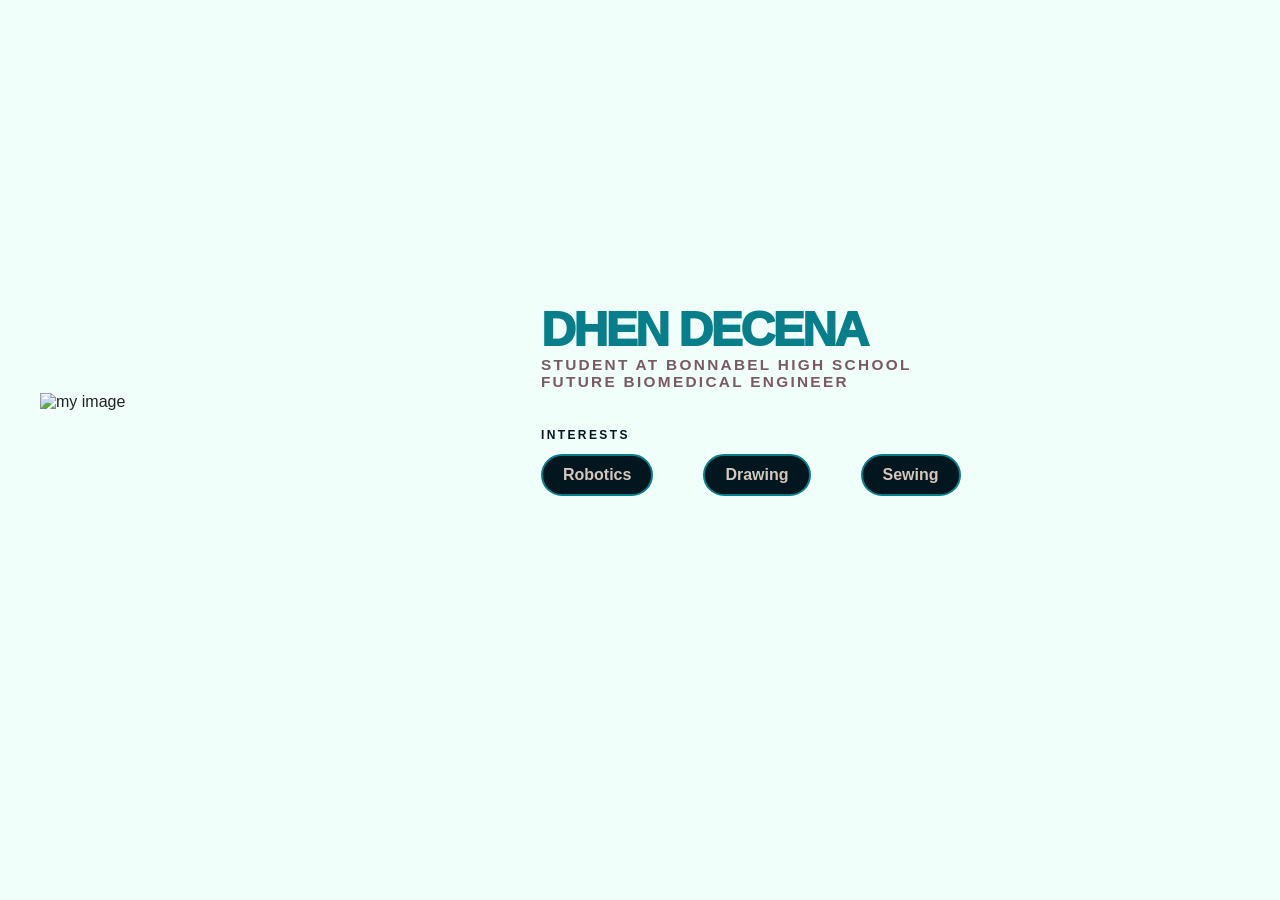
==== index.html @ f2bd7f00 "added img, changed cursor, on TODO6" ====
<!DOCTYPE html>
<html>

<head>
  <title>Not Enavailable</title>
  <link rel="stylesheet" href="style.css"/>
  
</head>

<body>
  <!-- All content goes here -->
  <div id="all-contents">
     <!-- nav goes here (TODO 6)-->

  <main>
    <div class ="sidebar">
      <img class=" "sidebar-img" 
      src="https://static.wikia.nocookie.net/frutigeraero/images/2/2a/Icon1.png/revision/latest?cb=20241230231133" 
      alt="my image"/>
    </div>

    <div class="content">
      <h2>Dhen Decena </h2>
      <p>Student at Bonnabel High School 
      </p>
      <p>  Future Biomedical Engineer
      </p>

      <div id="interests">
        <h3> Interests</h3>
        <ul>
          <li>Robotics</li>
          <li>Drawing</li>
          <li>Sewing</li>
        </ul>
      </div>

    </div>

  </main>

  </div>
</body>

</html>
---- style.css ----
* {
  box-sizing: border-box;
}

body {
  margin: 0;
  background: #F1FFFA;
  color: #222;
  font-family: "Helvetica Neue", Arial, sans-serif;
}

#all-contents {
  max-width: 1500px;
  min-height: 100vh;
  margin: 0 auto;
  padding: 32px 40px;
}

main {
  display: grid;
  grid-template-columns: minmax(220px, 1fr) minmax(420px, 1.6fr);
  align-items: center;
  min-height: calc(100vh - 160px);
  gap: clamp(32px, 5vw, 80px);
}
.sidebar {
  width: 100%;
}

.content {
  display: flex;
  flex-direction: column;
  align-items: flex-start;
  gap: 12px;
}

h2 {
  margin: 0;
  font-size: clamp(3rem, 1vw, 1rem);
  line-height: 0.9;
  font-weight: 1000;
  letter-spacing: -0.05em;
  text-transform: uppercase;
  color: #087E8B;
}

.content > p {
  margin: 0;
  color: #785964;
  font-size: 0.96rem;
  font-weight: 700;
  text-transform: uppercase;
  letter-spacing: 0.15em;
  line-height: 0.3;
}

#interests {
  margin-top: 32px;
  width: 100%;
}

#interests h3 {
  margin: 0 0 12px;
  font-size: 0.75rem;
  font-weight: 700;
  text-transform: uppercase;
  letter-spacing: 0.2em;
  color: #01161E;
}

#interests ul {
  list-style: none;
  margin: 0;
  padding: 0;
  display: flex;
  flex-wrap: wrap;
  gap: 50px;
}

#interests li {
  color: #D5C7BC;
  font-size: 1rem;
  font-weight: 600;
  padding: 10px 20px;
  background: #01161E;
  border: 2px solid #087E8B;
  border-radius: 100px;
  transition:
    background 0.25s ease,
    color 0.25s ease,
    transform 0.25s ease;
  cursor: url("hand.cur"), pointer;
}

#interests li:hover {
  background: #D5C7BC;
  color: #01161E;
  border: 1px solid #785964;
  transform: translateY(-2px);
}

.sidebar-img {
  width: 100%;
  max-width: 760px;
  aspect-ratio: 3 / 4;
  object-fit: cover;
  display: block;
  border-radius: 16px;
  filter: grayscale(100%);
  box-shadow: 0 8px 30px rgba(0, 0, 0, 0.12);
  transition:
    filter 0.4s ease,
    transform 0.4s ease,
    box-shadow 0.4s ease;
}

.sidebar-img:hover {
  filter: grayscale(0%);
  transform: translateY(-4px);
  box-shadow: 0 16px 40px rgba(0, 0, 0, 0.18);
}
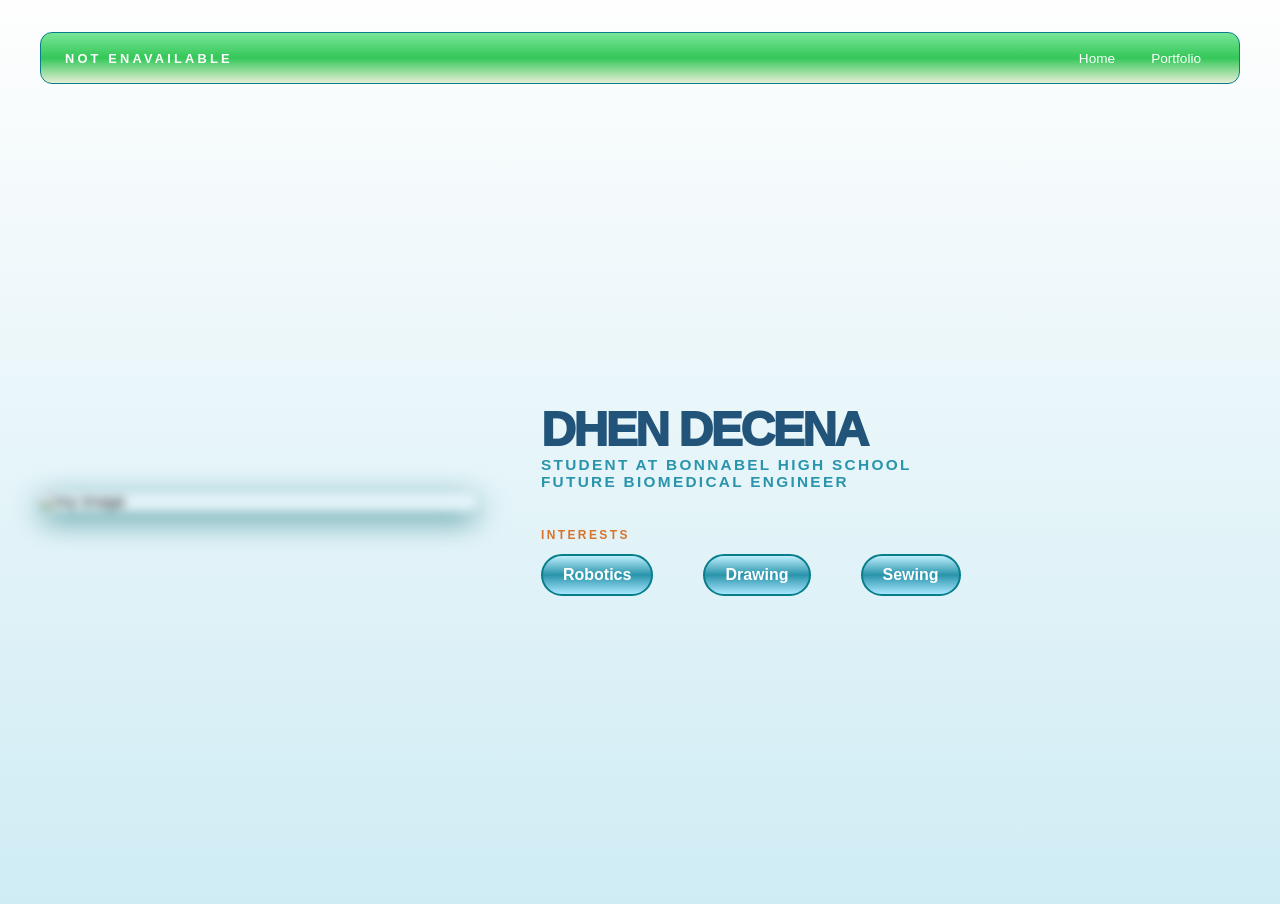
==== commit 9dfaeaef: "worked on styling it up + nav button" ====
--- a/index.html
+++ b/index.html
@@ -11,12 +11,18 @@
   <!-- All content goes here -->
   <div id="all-contents">
      <!-- nav goes here (TODO 6)-->
+      <nav>
+        <h1>Not Enavailable</h1>
+        <ul id="nav-ul">
+          <li class="nav-li"><a href="index.html">Home</a></li>
+          <li class="nav-li"><a href="portfolio.html">Portfolio</a></li>
+        </ul>
+      </nav>
 
   <main>
     <div class ="sidebar">
-      <img class=" "sidebar-img" 
-      src="https://static.wikia.nocookie.net/frutigeraero/images/2/2a/Icon1.png/revision/latest?cb=20241230231133" 
-      alt="my image"/>
+      <img class= "sidebar-img"
+      src="https://static.wikia.nocookie.net/frutigeraero/images/2/2a/Icon1.png/revision/latest?cb=20241230231133" alt="my image"/>
     </div>
 
     <div class="content">
--- a/style.css
+++ b/style.css
@@ -4,7 +4,7 @@
 
 body {
   margin: 0;
-  background: #F1FFFA;
+  background-image: linear-gradient(to bottom, #FEFEFEff, #CFECF4ff);
   color: #222;
   font-family: "Helvetica Neue", Arial, sans-serif;
 }
@@ -41,12 +41,12 @@
   font-weight: 1000;
   letter-spacing: -0.05em;
   text-transform: uppercase;
-  color: #087E8B;
+  color: #225479ff;
 }
 
 .content > p {
   margin: 0;
-  color: #785964;
+  color: #2994ABff;
   font-size: 0.96rem;
   font-weight: 700;
   text-transform: uppercase;
@@ -65,8 +65,8 @@
   font-weight: 700;
   text-transform: uppercase;
   letter-spacing: 0.2em;
-  color: #01161E;
-}
+  color: #D9732Bff;
+  }
 
 #interests ul {
   list-style: none;
@@ -78,11 +78,11 @@
 }
 
 #interests li {
-  color: #D5C7BC;
+  color: #ffffffff;
   font-size: 1rem;
   font-weight: 600;
   padding: 10px 20px;
-  background: #01161E;
+  background-image: linear-gradient(to bottom, #BDEEFC, #2994ABff, #a8e6ffff); 
   border: 2px solid #087E8B;
   border-radius: 100px;
   transition:
@@ -93,29 +93,98 @@
 }
 
 #interests li:hover {
-  background: #D5C7BC;
-  color: #01161E;
-  border: 1px solid #785964;
+  background-image: linear-gradient(to bottom, #78e697ff, #34c759ff,#E7EFD6ff);
+  color: #fff;
+  border: 1px solid #1061faff;
   transform: translateY(-2px);
 }
 
-.sidebar-img {
+
+.sidebar-img{
   width: 100%;
   max-width: 760px;
-  aspect-ratio: 3 / 4;
   object-fit: cover;
   display: block;
   border-radius: 16px;
-  filter: grayscale(100%);
-  box-shadow: 0 8px 30px rgba(0, 0, 0, 0.12);
+  filter: blur(5px) grayscale(40%);
+  box-shadow: 0 8px 30px rgb(1, 145, 155);
   transition:
     filter 0.4s ease,
     transform 0.4s ease,
     box-shadow 0.4s ease;
 }
 
-.sidebar-img:hover {
+.sidebar-img:hover{
   filter: grayscale(0%);
   transform: translateY(-4px);
-  box-shadow: 0 16px 40px rgba(0, 0, 0, 0.18);
-}+  box-shadow: 0 16px 40px rgb(2, 238, 226);
+}
+
+nav {
+  display: flex;
+  justify-content: space-between;
+  align-items: center;
+  margin-bottom: 48px;
+  padding: 16px 24px;
+  background-image: linear-gradient(to bottom, #78e697ff, #34c759ff, #E7EFD6ff); 
+  border: 1px solid #087E8B;
+  border-radius: 12px;
+}
+
+nav h1{
+  margin: 0;
+  font-size: 0.8rem;
+  font-weight: 700;
+  text-transform: uppercase;
+  letter-spacing: 0.2rem;
+  color: #fff;
+ 
+}
+
+#nav-ul {
+  list-style: none;
+  display: flex;
+  gap: 8px;
+  margin: 0;
+  padding: 0;
+}
+
+.nav-li a{
+  color: #fff;
+  text-decoration: none;
+  font-size: 0.85rem;
+  font-weight: 500;
+  padding: 6px 14px;
+  border-radius: 8px;
+  transition:
+    background 0.25s ease,
+    color 0.25s ease;
+}
+
+.nav-li a:hover {
+  background: #D9732Bff;
+  color: #fff;
+}
+
+/*
+--royal-blue: #1061faff;
+--ocean-blue: #0088ccff;
+--maya-blue: #5dbbffff;
+--frosted-blue: #a8e6ffff;
+--jade-green: #34c759ff;
+--light-green: #78e697ff;
+--white: #ffffffff;
+--prussian-blue: #10253dff;
+
+--fresh-sky: #3CAAE5ff;
+--baby-blue-ice: #BDEEFC;
+--light-cyan: #CFECF4ff;
+--pacific-cyan: #2994ABff;
+--strong-cyan: #22CED5ff;
+--emerald: #28C46Dff; xx
+--beige: #E7EFD6ff;
+--chocolate: #D9732Bff;
+--white: #FEFEFEff;
+--baltic-blue: #225479ff;
+
+*/
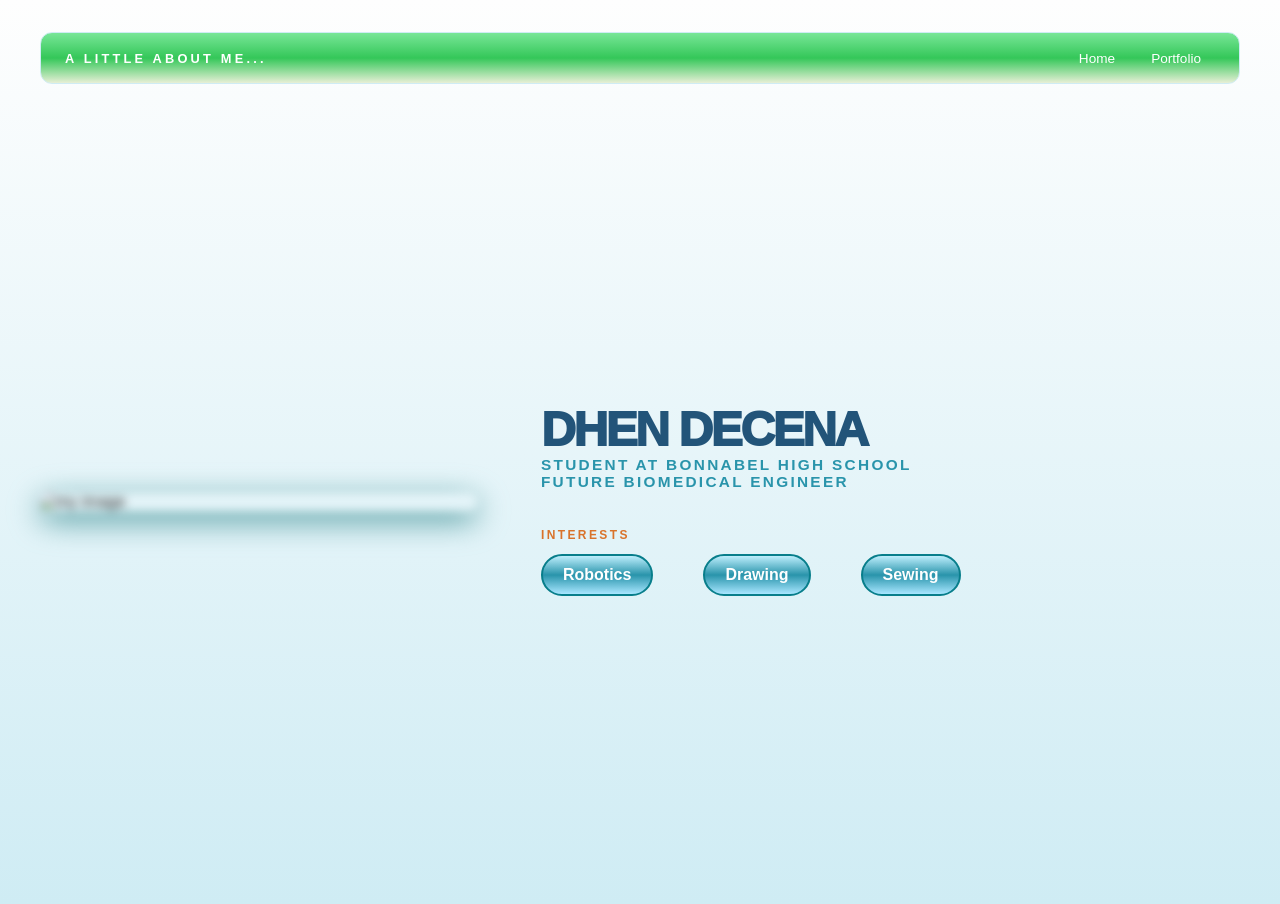
==== commit 374d2f31: "finished first website, will work on bonus challenges. image might be changed" ====
--- a/index.html
+++ b/index.html
@@ -2,7 +2,7 @@
 <html>
 
 <head>
-  <title>Not Enavailable</title>
+  <title>Who's Dhen?</title>
   <link rel="stylesheet" href="style.css"/>
   
 </head>
@@ -12,7 +12,7 @@
   <div id="all-contents">
      <!-- nav goes here (TODO 6)-->
       <nav>
-        <h1>Not Enavailable</h1>
+        <h1>A Little About Me...</h1>
         <ul id="nav-ul">
           <li class="nav-li"><a href="index.html">Home</a></li>
           <li class="nav-li"><a href="portfolio.html">Portfolio</a></li>
@@ -23,6 +23,7 @@
     <div class ="sidebar">
       <img class= "sidebar-img"
       src="https://static.wikia.nocookie.net/frutigeraero/images/2/2a/Icon1.png/revision/latest?cb=20241230231133" alt="my image"/>
+        <!-- image is placeholder-->
     </div>
 
     <div class="content">
--- a/style.css
+++ b/style.css
@@ -117,7 +117,7 @@
 .sidebar-img:hover{
   filter: grayscale(0%);
   transform: translateY(-4px);
-  box-shadow: 0 16px 40px rgb(2, 238, 226);
+  box-shadow: 0 16px 40px #22CED5ff;
 }
 
 nav {
@@ -127,7 +127,7 @@
   margin-bottom: 48px;
   padding: 16px 24px;
   background-image: linear-gradient(to bottom, #78e697ff, #34c759ff, #E7EFD6ff); 
-  border: 1px solid #087E8B;
+  border: 1px solid #CFECF4ff;
   border-radius: 12px;
 }
 
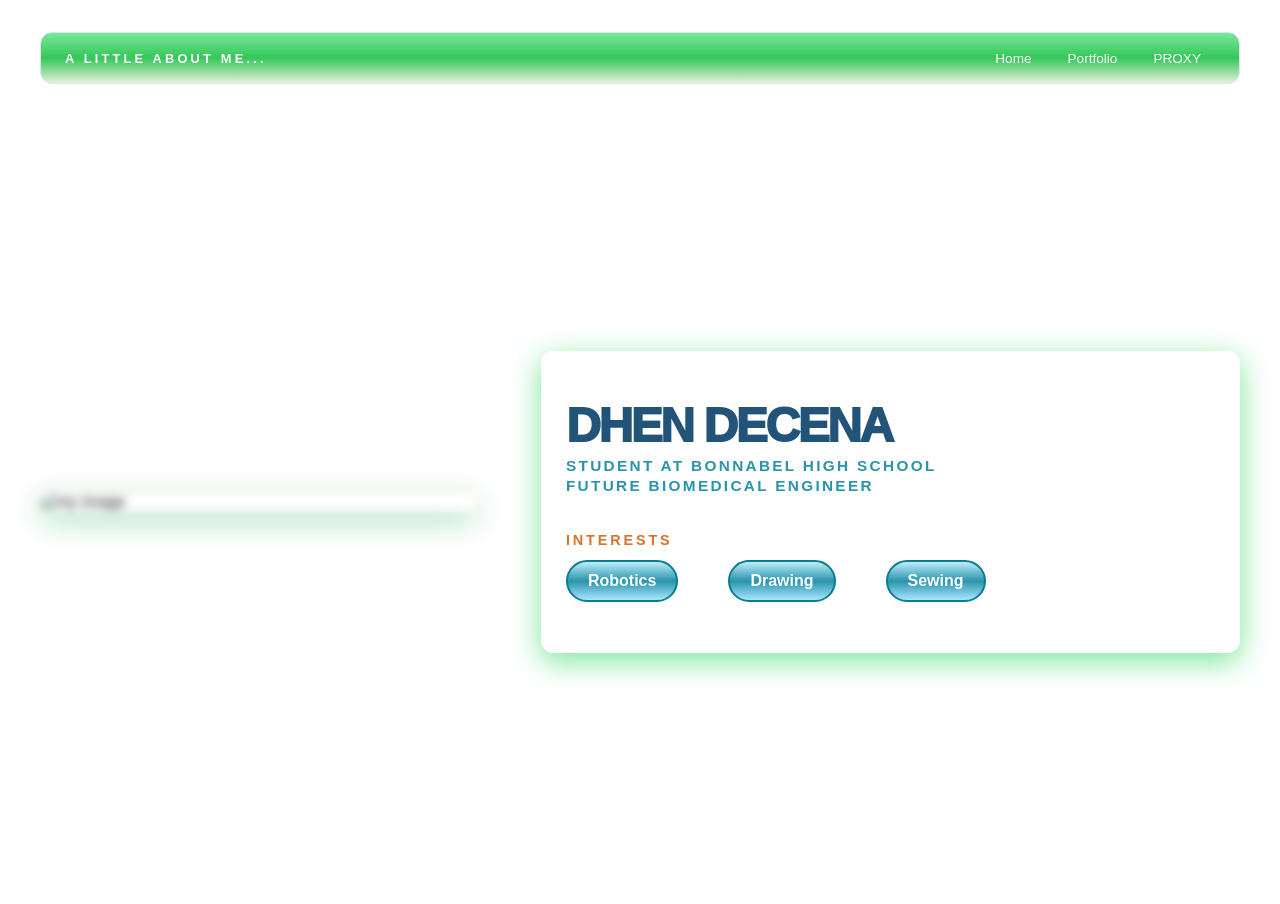
==== commit a7dfbc72: "finished min portfolio" ====
--- a/index.html
+++ b/index.html
@@ -3,48 +3,50 @@
 
 <head>
   <title>Who's Dhen?</title>
-  <link rel="stylesheet" href="style.css"/>
-  
+  <link rel="stylesheet" href="style.css" />
+  <link rel="icon" href="favicon.ico" type="image/x-icon" />
 </head>
 
 <body>
   <!-- All content goes here -->
   <div id="all-contents">
-     <!-- nav goes here (TODO 6)-->
-      <nav>
-        <h1>A Little About Me...</h1>
-        <ul id="nav-ul">
-          <li class="nav-li"><a href="index.html">Home</a></li>
-          <li class="nav-li"><a href="portfolio.html">Portfolio</a></li>
-        </ul>
-      </nav>
+    <!-- nav goes here (TODO 6)-->
+    <nav>
+      <h1>A Little About Me...</h1>
+      <ul id="nav-ul">
+        <li class="nav-li"><a href="index.html">Home</a></li>
+        <li class="nav-li"><a href="portfolio.html">Portfolio</a></li>
+        <li class="nav-li"><a href="third-page.html">PROXY</a></li>
+      </ul>
+    </nav>
 
-  <main>
-    <div class ="sidebar">
-      <img class= "sidebar-img"
-      src="https://static.wikia.nocookie.net/frutigeraero/images/2/2a/Icon1.png/revision/latest?cb=20241230231133" alt="my image"/>
+    <main>
+      <div class="sidebar">
+        <img class="sidebar-img"
+          src="https://static.wikia.nocookie.net/frutigeraero/images/2/2a/Icon1.png/revision/latest?cb=20241230231133"
+          alt="my image" />
         <!-- image is placeholder-->
-    </div>
-
-    <div class="content">
-      <h2>Dhen Decena </h2>
-      <p>Student at Bonnabel High School 
-      </p>
-      <p>  Future Biomedical Engineer
-      </p>
-
-      <div id="interests">
-        <h3> Interests</h3>
-        <ul>
-          <li>Robotics</li>
-          <li>Drawing</li>
-          <li>Sewing</li>
-        </ul>
       </div>
 
-    </div>
+      <div class="content">
+        <h2>Dhen Decena </h2>
+        <p>Student at Bonnabel High School
+        </p>
+        <p> Future Biomedical Engineer
+        </p>
 
-  </main>
+        <div id="interests">
+          <h3> Interests</h3>
+          <ul>
+            <li>Robotics</li>
+            <li>Drawing</li>
+            <li>Sewing</li>
+          </ul>
+        </div>
+
+      </div>
+
+    </main>
 
   </div>
 </body>
--- a/style.css
+++ b/style.css
@@ -1,12 +1,18 @@
+/*Home Styles*/
+
 * {
   box-sizing: border-box;
 }
 
 body {
   margin: 0;
-  background-image: linear-gradient(to bottom, #FEFEFEff, #CFECF4ff);
-  color: #222;
+  color: #222; 
   font-family: "Helvetica Neue", Arial, sans-serif;
+  background-image: url('https://grafismasakini.com/uploads/2025/07/270a47404a1eadca542fb12c1d74234f_1ee6ed2e2090e92a578a083b3022bcd4.jpg.webp?v=1751625627');
+  background-size: cover;
+  background-repeat: no-repeat;
+  background-position: center;
+  backdrop-filter: blur(2px);
 }
 
 #all-contents {
@@ -28,16 +34,22 @@
 }
 
 .content {
-  display: flex;
+  display: flex;  
   flex-direction: column;
   align-items: flex-start;
   gap: 12px;
-}
-
+  border: 1px solid #fff;
+  border-radius: 12px;
+  padding: 50px 24px;
+  background-color: #fff;
+  box-shadow: 0 8px 30px #78e697ff;
+
+}
+ 
 h2 {
   margin: 0;
   font-size: clamp(3rem, 1vw, 1rem);
-  line-height: 0.9;
+  line-height: 1;
   font-weight: 1000;
   letter-spacing: -0.05em;
   text-transform: uppercase;
@@ -51,7 +63,7 @@
   font-weight: 700;
   text-transform: uppercase;
   letter-spacing: 0.15em;
-  line-height: 0.3;
+  line-height: 0.5;
 }
 
 #interests {
@@ -61,7 +73,7 @@
 
 #interests h3 {
   margin: 0 0 12px;
-  font-size: 0.75rem;
+  font-size: 0.90rem;
   font-weight: 700;
   text-transform: uppercase;
   letter-spacing: 0.2em;
@@ -95,7 +107,7 @@
 #interests li:hover {
   background-image: linear-gradient(to bottom, #78e697ff, #34c759ff,#E7EFD6ff);
   color: #fff;
-  border: 1px solid #1061faff;
+  border: 2px solid #34c759ff;
   transform: translateY(-2px);
 }
 
@@ -107,7 +119,7 @@
   display: block;
   border-radius: 16px;
   filter: blur(5px) grayscale(40%);
-  box-shadow: 0 8px 30px rgb(1, 145, 155);
+  box-shadow: 0 8px 30px #78e697ff;
   transition:
     filter 0.4s ease,
     transform 0.4s ease,
@@ -117,7 +129,7 @@
 .sidebar-img:hover{
   filter: grayscale(0%);
   transform: translateY(-4px);
-  box-shadow: 0 16px 40px #22CED5ff;
+  box-shadow: 0 16px 40px #78e697ff;
 }
 
 nav {
@@ -188,3 +200,84 @@
 --baltic-blue: #225479ff;
 
 */
+
+
+
+/*Portfolio Styles*/
+
+.content h1{
+  color: #D9732Bff;
+  margin: 0;
+  font-size: clamp(3rem, 1vw, 1rem);
+  line-height: 1;
+  font-weight: 700;
+  letter-spacing: -0.05em;
+  text-transform: uppercase;
+}
+
+#portfolio {
+  list-style: none;
+  margin: 0;
+  padding: 0;
+  width: 100%;
+  display: flex;
+  flex-direction: column;
+  gap: 8px;
+}
+
+#portfolio li {
+  border-radius: 12px;
+  overflow: hidden;
+}
+
+.content h3{ 
+  margin: 0;
+  font-size: clamp(1.5rem, 1vw, 1rem);
+  line-height: 1;
+  font-weight: 300;
+  letter-spacing: -0.05em;
+  text-transform: uppercase;
+  color: #2994ABff;
+}
+
+#portfolio a {
+  position: relative;
+  display: flex;
+  justify-content: space-between;
+  align-items: center;
+  text-decoration: none;
+  font-size: 1.1rem;
+  font-weight: 500;
+  border-radius: 12px;
+  color: #ffffffff;
+  padding: 16px 20px;
+  background-image: linear-gradient(to bottom, #BDEEFC, #2994ABff, #a8e6ffff); 
+  border: 2px solid #087E8B;
+  cursor: url("hand.cur"), pointer;
+  transition: 
+    opacity 0.3s ease,
+    background 0.25s ease,
+    color 0.25s ease,
+    transform 0.25s ease;
+}
+
+
+#portfolio a:hover {
+  background-image: linear-gradient(to bottom, #78e697ff, #34c759ff,#E7EFD6ff);
+  color: #fff;
+  border: 2px solid #34c759ff;
+  transform: translateX(4px);
+}
+
+
+#portfolio a::after {
+  content: "->";
+  font-size: 0.85rem;
+  opacity: 0.4;
+  transition: opacity 0.25s ease;
+  white-space: nowrap;
+}
+
+#portfolio a:hover::after {
+ opacity: 1; 
+}
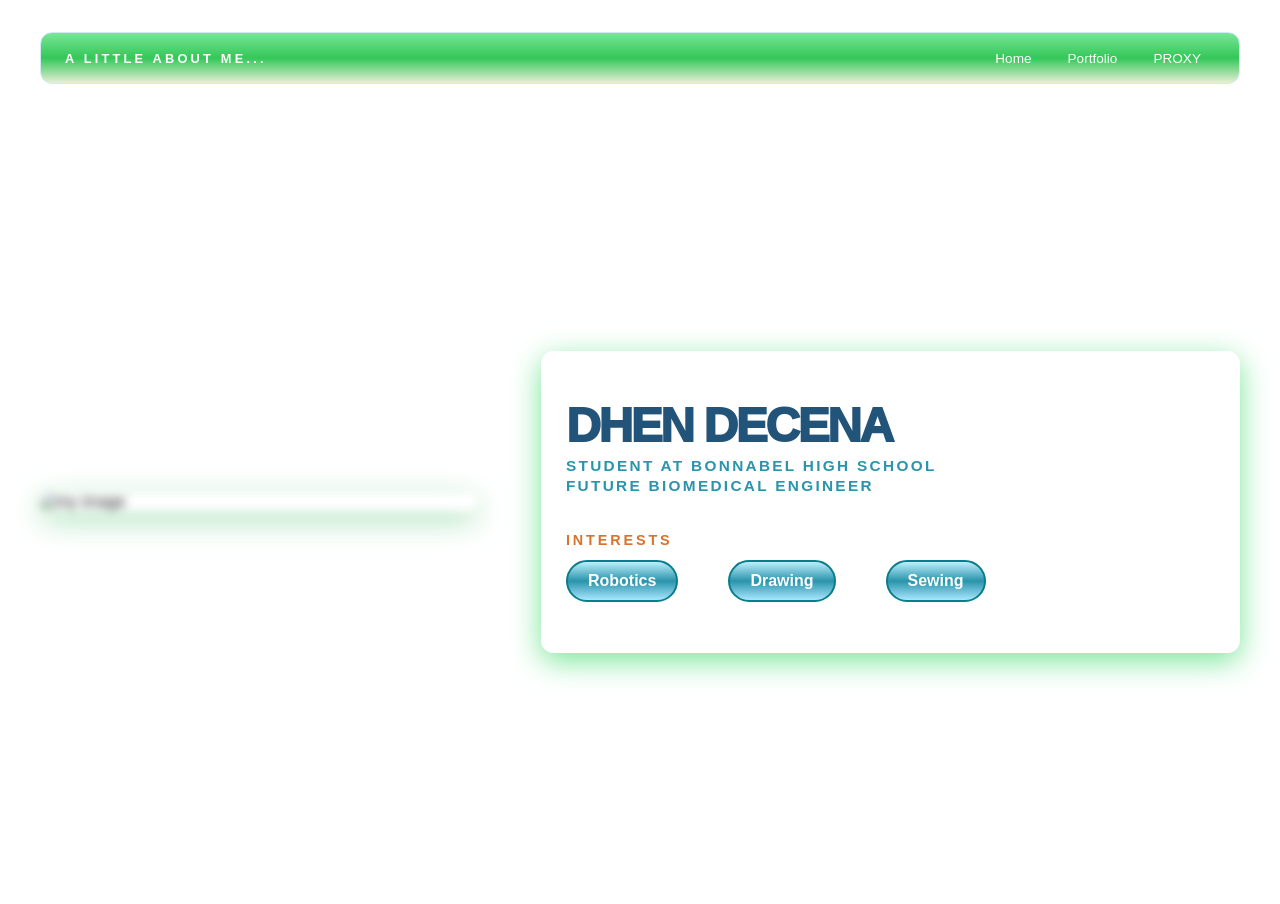
==== commit ffe3424e: "working on tooltip" ====
--- a/index.html
+++ b/index.html
@@ -17,6 +17,7 @@
         <li class="nav-li"><a href="index.html">Home</a></li>
         <li class="nav-li"><a href="portfolio.html">Portfolio</a></li>
         <li class="nav-li"><a href="third-page.html">PROXY</a></li>
+    
       </ul>
     </nav>
 
--- a/style.css
+++ b/style.css
@@ -240,7 +240,7 @@
   color: #2994ABff;
 }
 
-#portfolio a {
+#portfolio a:link {
   position: relative;
   display: flex;
   justify-content: space-between;
@@ -261,6 +261,11 @@
     transform 0.25s ease;
 }
 
+#portfolio a:visited {
+  color:#225479ff;
+  border: 2px solid #087E8B;
+}
+
 
 #portfolio a:hover {
   background-image: linear-gradient(to bottom, #78e697ff, #34c759ff,#E7EFD6ff);
@@ -280,4 +285,42 @@
 
 #portfolio a:hover::after {
  opacity: 1; 
+}
+
+.tooltiptext {
+  visibility: hidden;
+  width: 130px;
+  background-color: black;
+  color: #fff;
+  text-align: center;
+  border-radius: 6px;
+  padding: 5px 0;
+  position: absolute;
+  z-index: 1;
+  top: -5px;
+  left: 105%;
+}
+
+.tooltip:hover .tooltiptext {
+  visibility: visible;
+}
+
+
+.portfolio-img{
+  width: 100%;
+  max-width: 490px;
+  object-fit: cover;
+  display: block;
+  border-radius: 16px;
+  box-shadow: 0 8px 30px #78e697ff;
+  transition:
+    filter 0.4s ease,
+    transform 0.4s ease,
+    box-shadow 0.4s ease;
+}
+
+.portfolio-img:hover{
+  transform: translateY(-4px);
+  box-shadow: 0 16px 40px #78e697ff;
+
 }
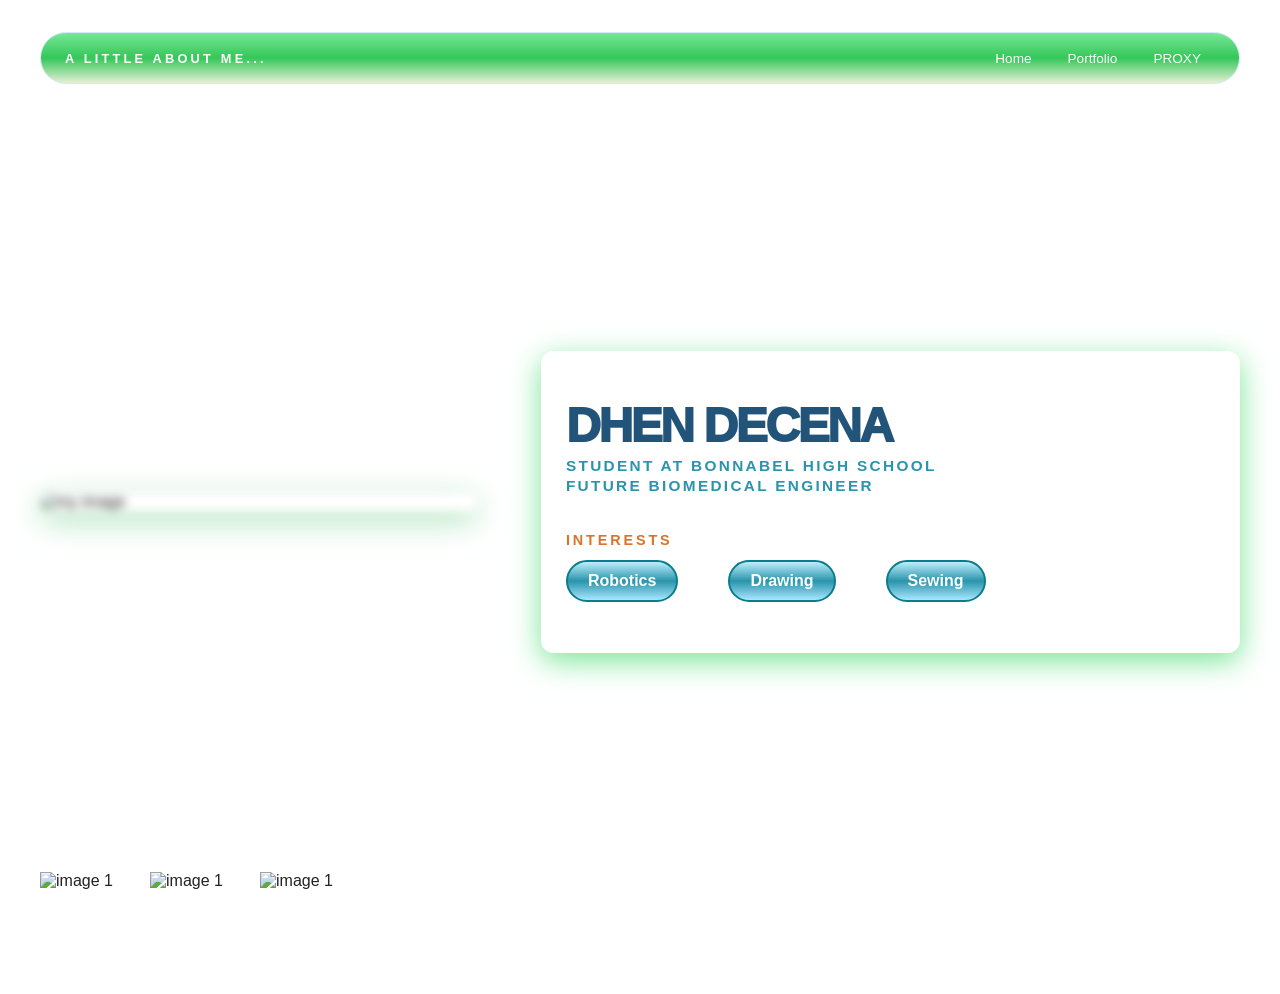
==== commit 0f5dd1ef: "finished extra challenge wbst and ptfl, add diff img, quit tooltip and reply code?" ====
--- a/index.html
+++ b/index.html
@@ -48,7 +48,11 @@
       </div>
 
     </main>
-
+    <div class="image-gallery">
+      <img src="https://www.shutterstock.com/image-vector/clownfish-8-bit-pixel-style-260nw-2271841437.jpg" alt="image 1">
+      <img src="https://www.shutterstock.com/image-vector/clownfish-8-bit-pixel-style-260nw-2271841437.jpg" alt="image 1">
+      <img src="https://www.shutterstock.com/image-vector/clownfish-8-bit-pixel-style-260nw-2271841437.jpg" alt="image 1">
+    </div>
   </div>
 </body>
 
--- a/style.css
+++ b/style.css
@@ -14,6 +14,8 @@
   background-position: center;
   backdrop-filter: blur(2px);
 }
+
+/* or https://wallpapers-clan.com/wp-content/uploads/2025/12/frutiger-aero-dreamscape-aesthetic-wallpaper-preview.jpg */
 
 #all-contents {
   max-width: 1500px;
@@ -140,7 +142,7 @@
   padding: 16px 24px;
   background-image: linear-gradient(to bottom, #78e697ff, #34c759ff, #E7EFD6ff); 
   border: 1px solid #CFECF4ff;
-  border-radius: 12px;
+  border-radius: 90px;
 }
 
 nav h1{
@@ -171,6 +173,17 @@
   transition:
     background 0.25s ease,
     color 0.25s ease;
+}
+
+.image-gallery {
+  display: flex;
+  gap: 10px;
+}
+
+.image-gallery img {
+  width: 100px;
+  height:90px;
+  object-fit: cover;
 }
 
 .nav-li a:hover {
@@ -239,6 +252,8 @@
   text-transform: uppercase;
   color: #2994ABff;
 }
+
+
 
 #portfolio a:link {
   position: relative;
@@ -275,6 +290,57 @@
 }
 
 
+/*
+.button-container{
+  margin-bottom: 0;
+
+}
+
+.btn {
+  display: inline-block;
+  background: #BDEEFC;
+  text-decoration: none;
+  width: 160px;
+  height: 42px;
+  margin: 24px 0;
+  border-radius: 10px;
+  
+  position:relative;
+  
+}
+
+.btn.test-completed::after {
+  content: "TEST";
+  position: absolute;
+  text-align: center;
+  width:100%;
+  font-weight:bold;
+  color:#fff;
+  
+  transition: opacity 0.25s ease,
+    all 400ms;
+  white-space: nowrap;
+  top: 0;
+  line-height: 2.5;
+
+}
+
+.btn.btn.test-completed:hover::after {
+  top:-36px;
+}
+
+.btn.test-completed::before {
+  content:"COMPLETED";
+  top:36px;
+}
+
+.btn.btn.test-completed:hover::before {
+  top:0;
+}
+
+*/
+
+
 #portfolio a::after {
   content: "->";
   font-size: 0.85rem;
@@ -285,6 +351,18 @@
 
 #portfolio a:hover::after {
  opacity: 1; 
+}
+
+
+
+
+/*
+
+.tooltip {
+  position: relative;
+  display: inline-block;
+  border-bottom: 1px dotted black;
+  cursor: pointer;
 }
 
 .tooltiptext {
@@ -305,6 +383,7 @@
   visibility: visible;
 }
 
+*/
 
 .portfolio-img{
   width: 100%;
@@ -323,4 +402,54 @@
   transform: translateY(-4px);
   box-shadow: 0 16px 40px #78e697ff;
 
-}+}
+
+/*responsive web design
+@media screen and (min-width: 120px) and (max-width: 1080px) {
+  main {
+    height: 100ch;
+    zoom: 1.5;
+    display: grid;
+  }
+
+  h1 {
+    font-size: 44px;
+  }
+
+  h2 {
+    font-size: 42px;
+  }
+
+  h3 {
+    font-size: 36px;
+  }
+
+  #all-contents {
+    height: 100ch;
+    margin: none;
+  }
+
+  a {
+    font-size: 42px;
+  }
+
+  .sidebar {
+    margin-right: 0px;
+    justify-content: center;
+    align-items: center;
+  }
+
+  .sidebar-img {
+    width: 100%;
+  }
+
+  p,
+  li {
+    font-size: 24px;
+  }
+
+  .content {
+    align-content: center;
+    justify-content: center;
+  }
+} */
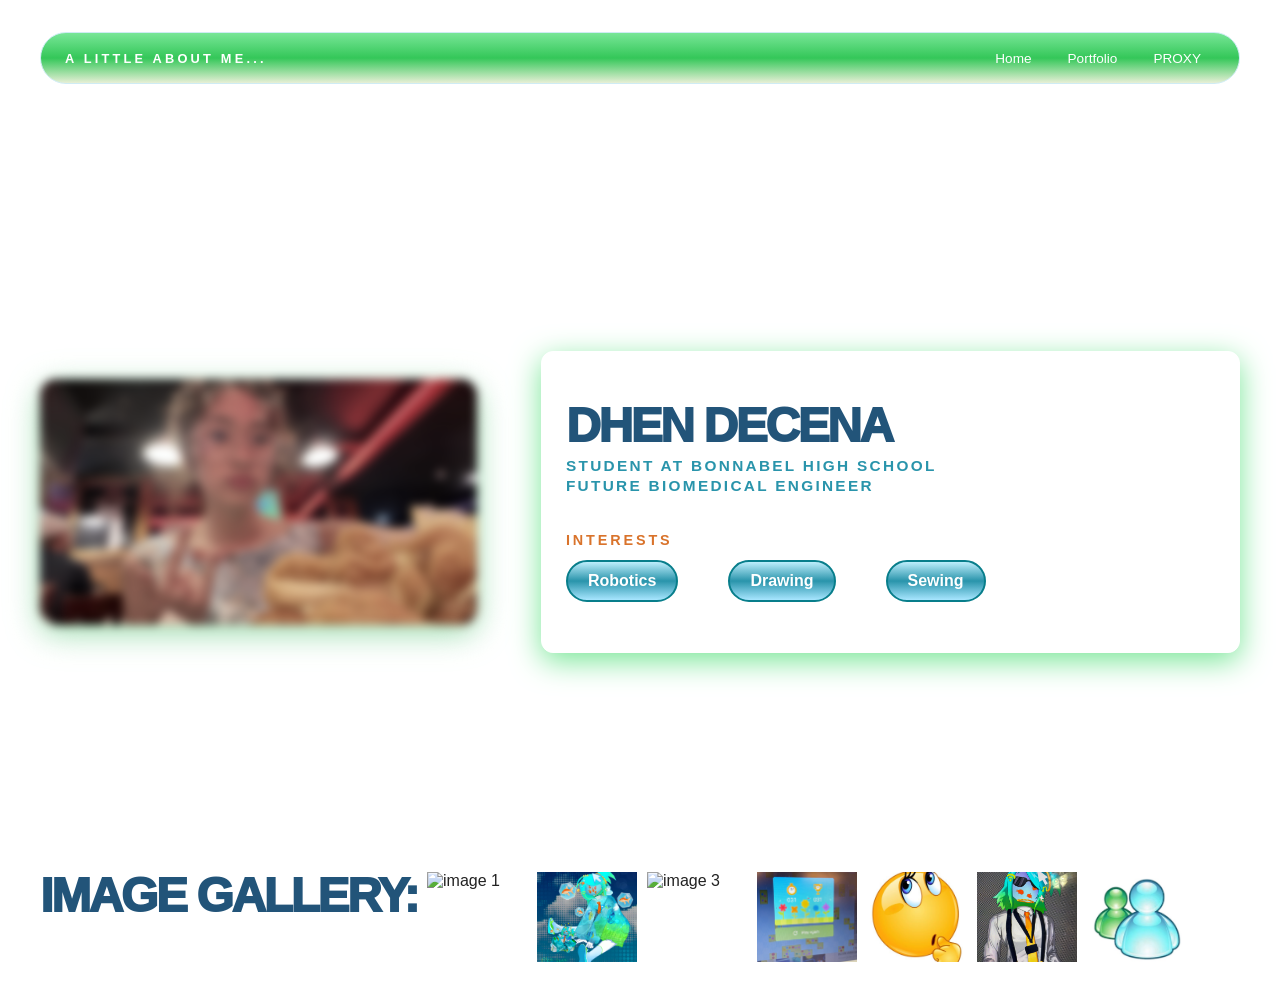
==== commit b6746a20: "finished project?" ====
--- a/index.html
+++ b/index.html
@@ -24,7 +24,7 @@
     <main>
       <div class="sidebar">
         <img class="sidebar-img"
-          src="https://static.wikia.nocookie.net/frutigeraero/images/2/2a/Icon1.png/revision/latest?cb=20241230231133"
+          src="image.png"
           alt="my image" />
         <!-- image is placeholder-->
       </div>
@@ -49,9 +49,15 @@
 
     </main>
     <div class="image-gallery">
+      <h2>Image Gallery:</h2>
+
       <img src="https://www.shutterstock.com/image-vector/clownfish-8-bit-pixel-style-260nw-2271841437.jpg" alt="image 1">
-      <img src="https://www.shutterstock.com/image-vector/clownfish-8-bit-pixel-style-260nw-2271841437.jpg" alt="image 1">
-      <img src="https://www.shutterstock.com/image-vector/clownfish-8-bit-pixel-style-260nw-2271841437.jpg" alt="image 1">
+      <img src="Seia.png" alt="image 2">
+      <img src="https://www.shutterstock.com/image-vector/clownfish-8-bit-pixel-style-260nw-2271841437.jpg" alt="image 3">
+      <img src="IMG_2081.jpeg" alt="image 4">
+      <img src="IMG_2021.jpeg" alt="image 5">
+      <img src="IMG_1121.jpeg" alt="image 6">
+      <img src="IMG_2127.jpeg" alt="image 7">
     </div>
   </div>
 </body>
--- a/style.css
+++ b/style.css
@@ -353,8 +353,17 @@
  opacity: 1; 
 }
 
-
-
+.third-page.content {
+  display: flex;  
+  flex-direction: column;
+  align-items: flex-start;
+  gap: 12px;
+  border: 1px solid #fff;
+  border-radius: 12px;
+  padding: 50px 24px;
+  background-color: #fff;
+  box-shadow: 0 8px 30px #78e697ff;
+}
 
 /*
 
@@ -404,7 +413,7 @@
 
 }
 
-/*responsive web design
+/*responsive web design*/
 @media screen and (min-width: 120px) and (max-width: 1080px) {
   main {
     height: 100ch;
@@ -452,4 +461,4 @@
     align-content: center;
     justify-content: center;
   }
-} */
+} 
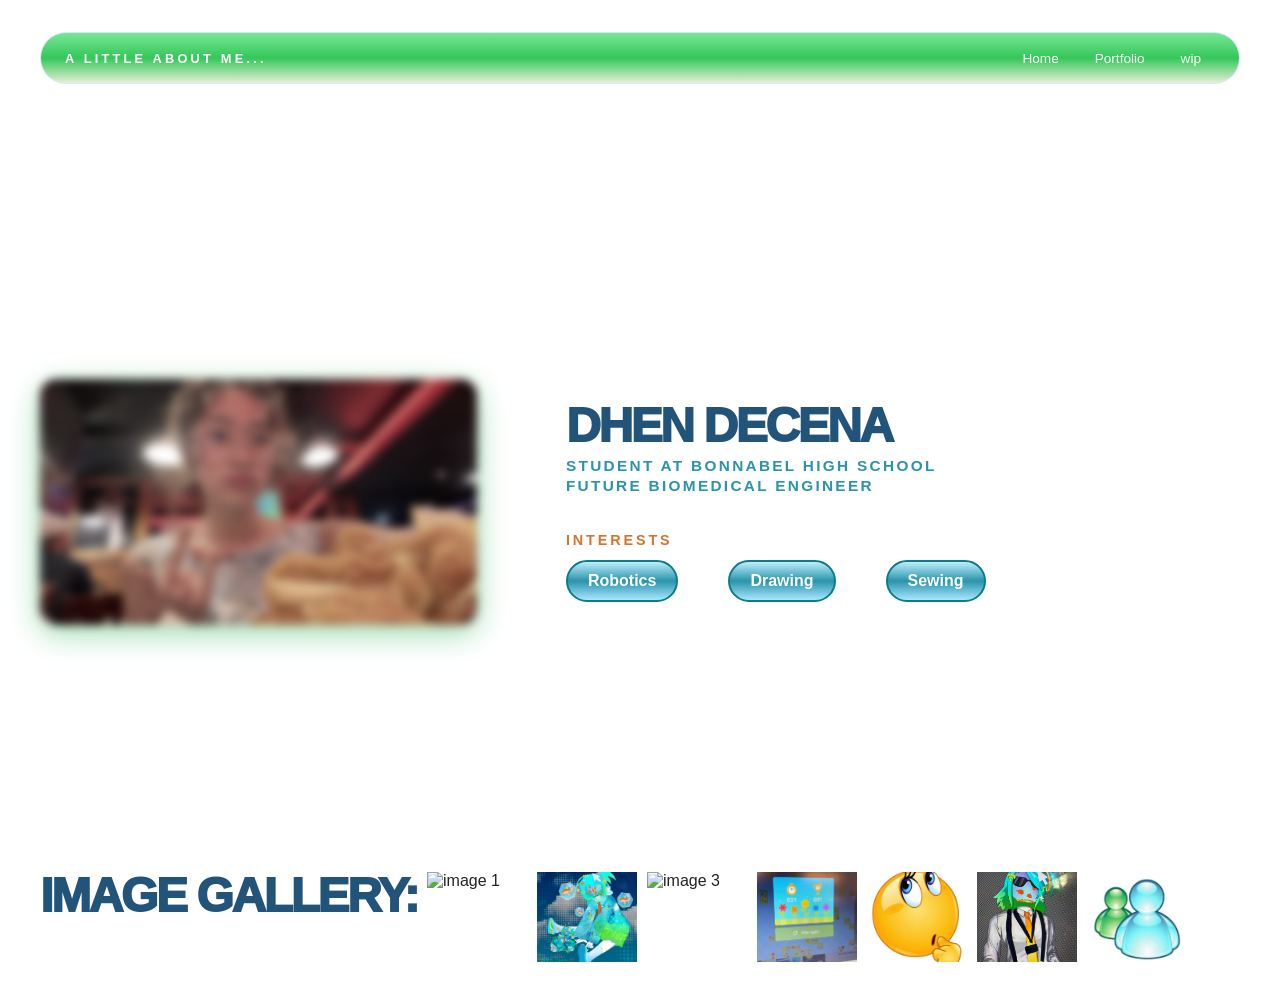
==== commit 5049d708: "changed some titles" ====
--- a/index.html
+++ b/index.html
@@ -16,7 +16,7 @@
       <ul id="nav-ul">
         <li class="nav-li"><a href="index.html">Home</a></li>
         <li class="nav-li"><a href="portfolio.html">Portfolio</a></li>
-        <li class="nav-li"><a href="third-page.html">PROXY</a></li>
+        <li class="nav-li"><a href="third-page.html">wip</a></li>
     
       </ul>
     </nav>
@@ -25,7 +25,7 @@
       <div class="sidebar">
         <img class="sidebar-img"
           src="image.png"
-          alt="my image" />
+          alt="picture of me" />
         <!-- image is placeholder-->
       </div>
 
--- a/style.css
+++ b/style.css
@@ -44,7 +44,7 @@
   border-radius: 12px;
   padding: 50px 24px;
   background-color: #fff;
-  box-shadow: 0 8px 30px #78e697ff;
+  box-shadow:       #78e697ff;
 
 }
  
